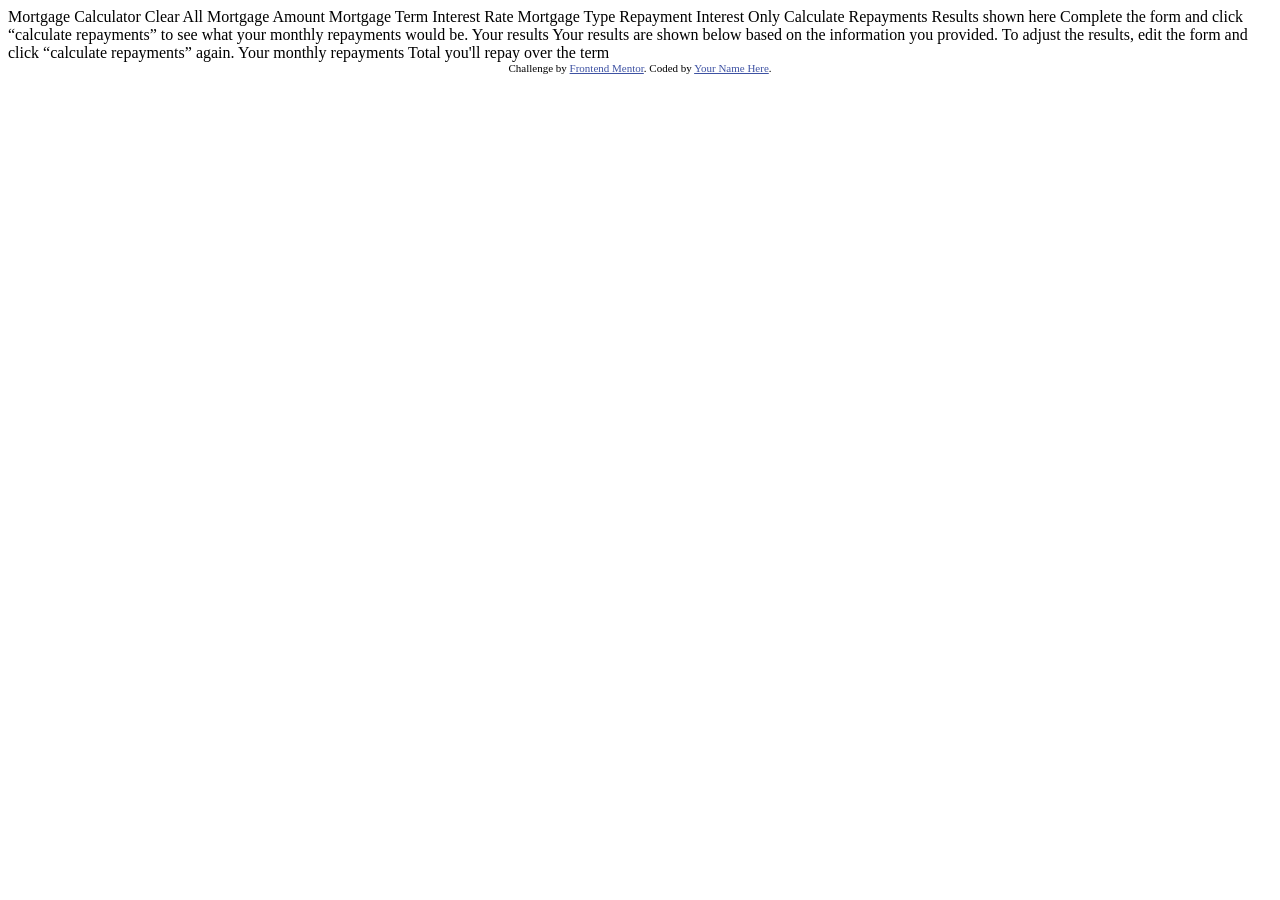
==== mortgage-repayment-calculator-main/index.html @ 1516e1a0 "New-project" ====
<!DOCTYPE html>
<html lang="en">
<head>
  <meta charset="UTF-8">
  <meta name="viewport" content="width=device-width, initial-scale=1.0"> <!-- displays site properly based on user's device -->

  <link rel="icon" type="image/png" sizes="32x32" href="./assets/images/favicon-32x32.png">
  
  <title>Frontend Mentor | Mortgage repayment calculator</title>

  <!-- Feel free to remove these styles or customise in your own stylesheet 👍 -->
  <style>
    .attribution { font-size: 11px; text-align: center; }
    .attribution a { color: hsl(228, 45%, 44%); }
  </style>
</head>
<body>

  Mortgage Calculator
  Clear All

  Mortgage Amount

  Mortgage Term

  Interest Rate

  Mortgage Type
  Repayment
  Interest Only

  Calculate Repayments

  <!-- Empty results start -->

  Results shown here

  Complete the form and click “calculate repayments” to see what 
  your monthly repayments would be.

  <!-- Empty results end -->

  <!-- Completed results start -->

  Your results

  Your results are shown below based on the information you provided. 
  To adjust the results, edit the form and click “calculate repayments” again.

  Your monthly repayments

  Total you'll repay over the term

  <!-- Completed results end -->
  
  <div class="attribution">
    Challenge by <a href="https://www.frontendmentor.io?ref=challenge">Frontend Mentor</a>. 
    Coded by <a href="#">Your Name Here</a>.
  </div>
</body>
</html>
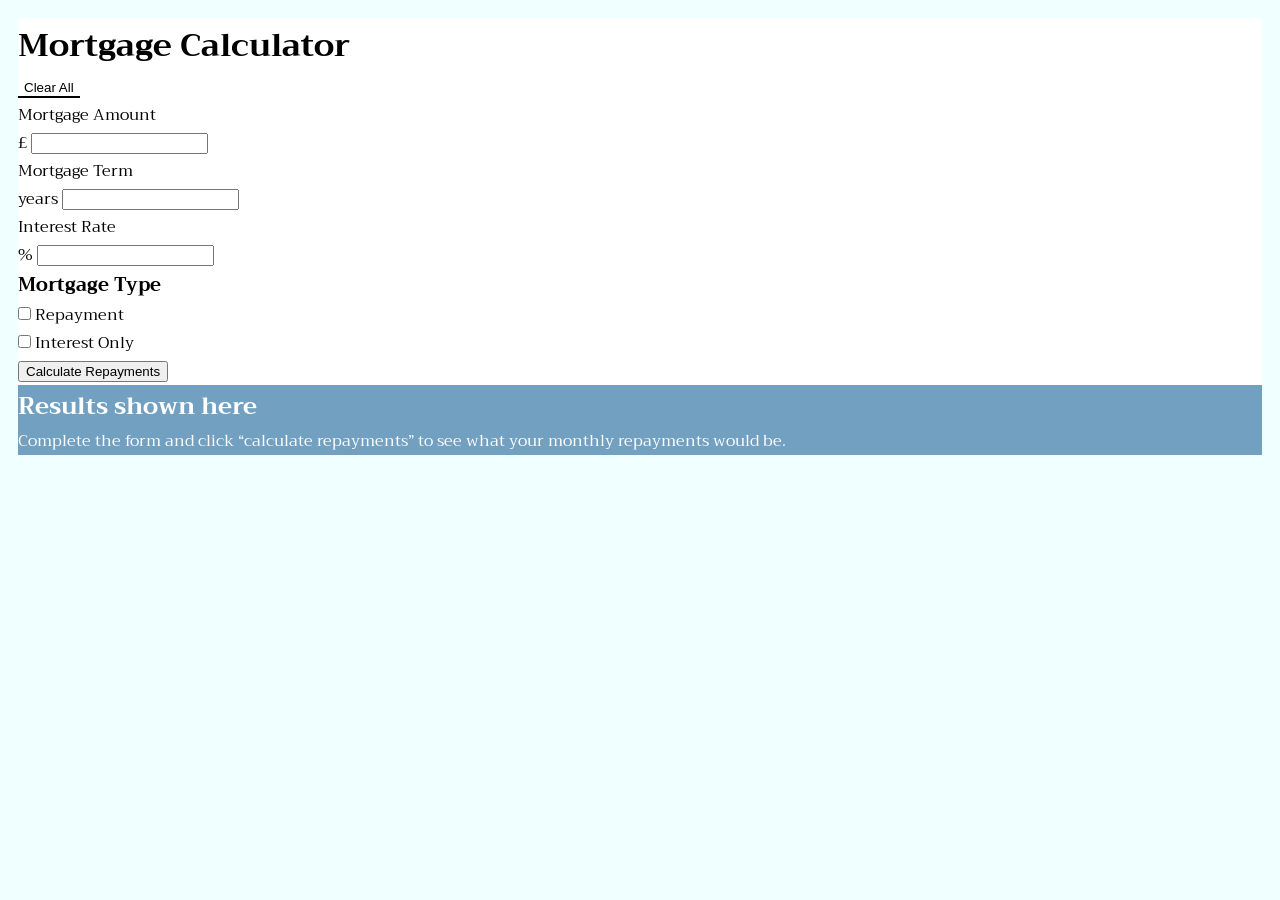
==== commit dd1011db: "styling" ====
--- a/mortgage-repayment-calculator-main/index.html
+++ b/mortgage-repayment-calculator-main/index.html
@@ -5,57 +5,68 @@
   <meta name="viewport" content="width=device-width, initial-scale=1.0"> <!-- displays site properly based on user's device -->
 
   <link rel="icon" type="image/png" sizes="32x32" href="./assets/images/favicon-32x32.png">
-  
+  <link rel="stylesheet" href="main.css" />
+  <link rel="stylesheet" href="https://fonts.googleapis.com/css?family=Trirong">
+  <link rel="stylesheet" href="https://cdnjs.cloudflare.com/ajax/libs/font-awesome/6.7.2/css/all.min.css" integrity="sha512-Evv84Mr4kqVGRNSgIGL/F/aIDqQb7xQ2vcrdIwxfjThSH8CSR7PBEakCr51Ck+w+/U6swU2Im1vVX0SVk9ABhg==" crossorigin="anonymous" referrerpolicy="no-referrer" />
   <title>Frontend Mentor | Mortgage repayment calculator</title>
-
-  <!-- Feel free to remove these styles or customise in your own stylesheet 👍 -->
-  <style>
-    .attribution { font-size: 11px; text-align: center; }
-    .attribution a { color: hsl(228, 45%, 44%); }
-  </style>
 </head>
 <body>
+  <div class="mortgage-calculator">
+    <header>
+    <h1>  Mortgage Calculator </h1>
+    <button class="btn-clear">  Clear All </button>
+    </header>
+    <section class="mortgage-user-details">
+      <form>
+        <label for ="mortgage-amount"> Mortgage Amount </label>
+        <div class="mortgage-input-amount">
+        <span class="currency-symbol">&#163;</span>
+        <input type="text" id="mortgage-amount" name="mortgage-amount">   
+        </div>
+        <label for ="mortgage-term"> Mortgage Term </label>
+        <div class="mortgage-input-term">
+          <span class="currency-symbol">years</span>
+        <input type="text" id="mortgage-term" name="mortgage-term">
+      </div>
+        <label for ="interest-rate"> Interest Rate </label>
+        <div class="mortgage-input-int-rate">
+          <span class="currency-symbol">%</span>
+        <input type="text" id="interest-rate" name="interest-rate">
+      </div>
+      </form>
+      <div class="mortgage-type-container">
+      <h3 for="mortgage-type"> Mortgage Type </h3>
+      <div class="repayment-container">
+        <input type="checkbox" value="repayment"> 
+        <label for="repayment">Repayment</label>
+      </div>
+      <div class="interest-only-container">
+        <input type="checkbox" value="interest-only"> 
+        <label for="interest-only">Interest Only</label>
+      </div>
+      </div>
+      <button class="calculate-btn"> Calculate Repayments </button>
+    </section>
+  </div>
+  <div class="result">
+    <div class="empty-result-page">
+      <h2> Results shown here</h2>
+      <p> Complete the form and click “calculate repayments” to see what 
+      your monthly repayments would be.</p>
+    </div>
+    <div class="complete-result-page">
+      <h2>  Your results </h2>
+      <p>  Your results are shown below based on the information you provided. 
+        To adjust the results, edit the form and click “calculate repayments” again.</p>
+        <div class="monthly">Your monthly repayments</div>
+        <div class="amount-to-repay"> Total you'll repay over the term </div>
+    </div>
+  </div>
 
-  Mortgage Calculator
-  Clear All
-
-  Mortgage Amount
-
-  Mortgage Term
-
-  Interest Rate
-
-  Mortgage Type
-  Repayment
-  Interest Only
-
-  Calculate Repayments
-
-  <!-- Empty results start -->
-
-  Results shown here
-
-  Complete the form and click “calculate repayments” to see what 
-  your monthly repayments would be.
-
-  <!-- Empty results end -->
-
-  <!-- Completed results start -->
-
-  Your results
-
-  Your results are shown below based on the information you provided. 
-  To adjust the results, edit the form and click “calculate repayments” again.
-
-  Your monthly repayments
-
-  Total you'll repay over the term
-
-  <!-- Completed results end -->
-  
-  <div class="attribution">
+  <!-- <footer class="attribution">
     Challenge by <a href="https://www.frontendmentor.io?ref=challenge">Frontend Mentor</a>. 
-    Coded by <a href="#">Your Name Here</a>.
-  </div>
+    Coded by <a href="#">Paulina</a>.
+  </footer> -->
+  <script src="index.js"></script>
 </body>
 </html>
--- a/mortgage-repayment-calculator-main/main.css
+++ b/mortgage-repayment-calculator-main/main.css
@@ -0,0 +1,93 @@
+*{
+    margin: 0;
+    box-sizing: border-box;
+}
+
+html{
+    
+}
+
+body{
+    background-color: azure;
+    margin: 2vh;
+    font-family: "Trirong", serif;
+}
+
+.mortgage-calculator{
+    background-color: white;
+}
+.empty-result-page{
+    background-color: #72A0C1;
+    color:white;
+}
+.complete-result-page{
+    display: none;
+}
+.btn-clear{
+    border: none;
+    background: none;
+    border-bottom: 2px solid black;
+    font-weight: 300;
+}
+
+
+/* MOBILE version 375px*/
+@media screen and (max-device-width: 375px) {
+    .mortgage-calculator{
+        margin:1vh;
+    }
+    h1, h3{
+        padding: 1vh 1vh 0 1vh;
+        font-weight: 800;
+    }
+    .btn-clear{
+        margin-bottom:3vh;
+    }
+    #mortgage-amount, #mortgage-term, #interest-rate{
+        width:100%;
+        height:5vh;
+    }
+    
+    .mortgage-input-amount, .mortgage-input-term , .mortgage-input-int-rate{
+        position: relative;
+    }
+    .mortgage-input-amount .currency-symbol,
+    .mortgage-input-term .currency-symbol,
+    .mortgage-input-int-rate .currency-symbol
+    {
+        position:absolute;
+        display: flex;
+        align-items: center;
+        justify-content:center;
+        width:50px;
+        height:100%;
+        background-color: lightblue;
+        font-weight: 800;
+    }
+    .mortgage-input-term .currency-symbol{
+    right:0;
+    }
+    .mortgage-type-container input label{
+        display:flex;
+    }
+    .repayment-container, .interest-only-container{
+        border: 1px solid black;
+        padding: 2vh;
+        margin-bottom:3vh;
+    }
+    .calculate-btn{
+        width:80%;
+        background-color:yellowgreen;
+        height:5vh;
+        margin: 0 auto;   
+        display: block;
+        margin-bottom:2vh;
+        font-size:1rem;
+        font-weight: 600;
+    }
+    
+
+}
+
+
+
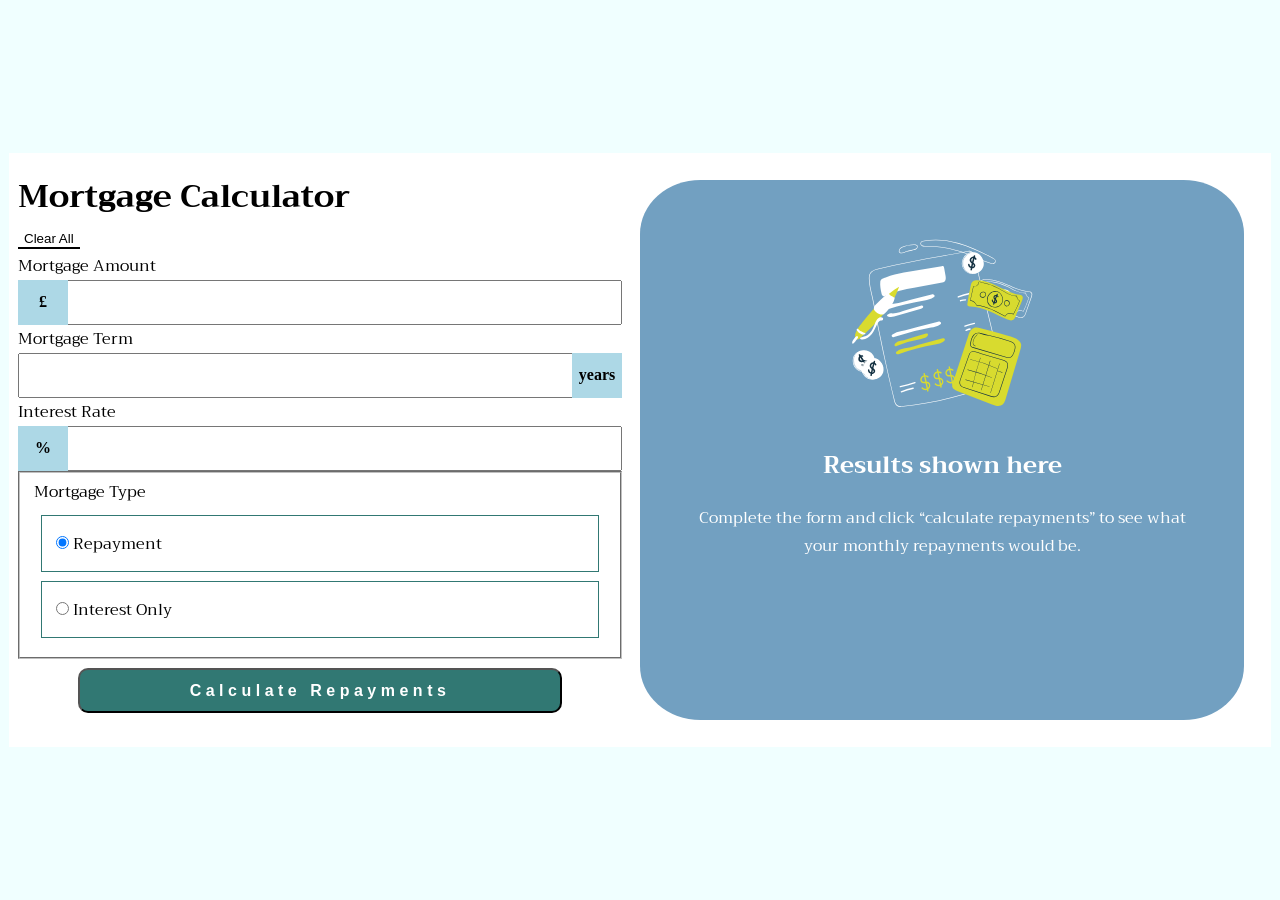
==== commit 4c90f695: "final_solution" ====
--- a/mortgage-repayment-calculator-main/index.html
+++ b/mortgage-repayment-calculator-main/index.html
@@ -12,44 +12,52 @@
 </head>
 <body>
   <div class="mortgage-calculator">
-    <header>
-    <h1>  Mortgage Calculator </h1>
-    <button class="btn-clear">  Clear All </button>
-    </header>
-    <section class="mortgage-user-details">
-      <form>
-        <label for ="mortgage-amount"> Mortgage Amount </label>
+    <div class="mortgage-user-details">
+      <div class="top-nav">
+      <h1> Mortgage Calculator </h1>
+      </div>
+      <form id="mortgage-form">
+        <div>
+        <button type="reset" class="btn-clear">  Clear All </button>
+      </div>
+        <label for ="mortgage-amount"> Mortgage Amount <span class="error1"></span> </label>
         <div class="mortgage-input-amount">
         <span class="currency-symbol">&#163;</span>
-        <input type="text" id="mortgage-amount" name="mortgage-amount">   
+        <input type="number" id="mortgage-amount" name="mortgage-amount">   
         </div>
-        <label for ="mortgage-term"> Mortgage Term </label>
+        <label for ="mortgage-term"> Mortgage Term <span class="error2"></span> </label>
+        
         <div class="mortgage-input-term">
           <span class="currency-symbol">years</span>
-        <input type="text" id="mortgage-term" name="mortgage-term">
+        <input type="number" id="mortgage-term" name="mortgage-term">
       </div>
-        <label for ="interest-rate"> Interest Rate </label>
+        <label for ="interest-rate"> Interest Rate <span class="error3"></span> </label>
         <div class="mortgage-input-int-rate">
           <span class="currency-symbol">%</span>
-        <input type="text" id="interest-rate" name="interest-rate">
+        <input type="number" id="interest-rate" name="interest-rate">
       </div>
       </form>
+      <form>
+      <fieldset>
       <div class="mortgage-type-container">
-      <h3 for="mortgage-type"> Mortgage Type </h3>
+      <legend for="mortgage-type"> Mortgage Type</legend>
       <div class="repayment-container">
-        <input type="checkbox" value="repayment"> 
+        <input type="radio" id="repayment" name="mortgage" value="repayment"checked>  
         <label for="repayment">Repayment</label>
-      </div>
-      <div class="interest-only-container">
-        <input type="checkbox" value="interest-only"> 
+       </div> 
+       <div class="interest-only-container">
+        <input type="radio" id="interest-only" value="interest-only" name="mortgage" > 
         <label for="interest-only">Interest Only</label>
       </div>
       </div>
+    </fieldset>
+  </form>
       <button class="calculate-btn"> Calculate Repayments </button>
     </section>
   </div>
   <div class="result">
     <div class="empty-result-page">
+      <img src="assets/images/illustration-empty.svg" alt="Counting Kit" class="empty-result-image">
       <h2> Results shown here</h2>
       <p> Complete the form and click “calculate repayments” to see what 
       your monthly repayments would be.</p>
@@ -58,15 +66,14 @@
       <h2>  Your results </h2>
       <p>  Your results are shown below based on the information you provided. 
         To adjust the results, edit the form and click “calculate repayments” again.</p>
+        <div class="summary">
         <div class="monthly">Your monthly repayments</div>
-        <div class="amount-to-repay"> Total you'll repay over the term </div>
-    </div>
+        <div id="repayment-value"></div>
+        <div class="repay">Total you'll repay over the term</div>
+        <div id="amount-to-repay"></div>
+      </div>
+      </div>
   </div>
-
-  <!-- <footer class="attribution">
-    Challenge by <a href="https://www.frontendmentor.io?ref=challenge">Frontend Mentor</a>. 
-    Coded by <a href="#">Paulina</a>.
-  </footer> -->
   <script src="index.js"></script>
 </body>
 </html>
--- a/mortgage-repayment-calculator-main/main.css
+++ b/mortgage-repayment-calculator-main/main.css
@@ -3,33 +3,206 @@
     box-sizing: border-box;
 }
 
-html{
-    
-}
 
 body{
     background-color: azure;
-    margin: 2vh;
+    margin: 0;
     font-family: "Trirong", serif;
+    height: 100%;
+}
+
+.result{
+    width:50%;
+    background-color: #72A0C1;
+    height: 60vh;
+    margin:2vh;
+    border-radius: 10%;
+}
+
+.empty-result-page{
+    color:white;
+    align-items: center;
+    padding: 4vh;
+    display:flex;
+    flex-direction: column;
+}
+
+.empty-result-page p{
+    text-align: center;
+    padding: 2vh;
+}
+
+.empty-result-image{
+    padding: 2vh;
+}
+h2{
+    color:white;
+}
+.complete-result-page{
+    display: flex;
+    flex-direction: column;
+    padding: 5vh;
+}
+
+.complete-result-page p{
+    font-size: 1rem;
+    padding-top: 3vh;
+    padding-bottom: 3vh;
+    color:white;
+    width: 80%;
 }
 
 .mortgage-calculator{
     background-color: white;
 }
-.empty-result-page{
-    background-color: #72A0C1;
-    color:white;
-}
-.complete-result-page{
-    display: none;
-}
+
+.summary{
+    border: 1px solid black;
+    border-top: 2px solid yellowgreen;
+    background-color: #314757;
+    color:white;
+    border-radius: 10px;
+    height:20vh;
+    width:50%;
+}
+
+.monthly{
+    font-size: 1rem;
+}
+#repayment-value{
+    font-size: 2rem;
+    color: yellowgreen;
+}
+
+#repayment-value:before,#amount-to-repay:before{
+    content:"\00A3\20";
+}
+
+
+.repay{
+    font-size: 1rem;
+}
+
+
 .btn-clear{
     border: none;
     background: none;
     border-bottom: 2px solid black;
     font-weight: 300;
 }
-
+.hidden{
+    display:none
+}
+
+.complete-result-page{
+    display: none;
+}
+
+.complete-result-page.active{
+    display: block;
+}
+
+#mortgage-amount, #mortgage-term, #interest-rate{
+    width:100%;
+    height:5vh;
+    padding-left: 55px;
+}
+#mortgage-term{
+    padding-left: 2px;
+}
+
+.mortgage-input-amount, .mortgage-input-term , .mortgage-input-int-rate{
+    position: relative;
+}
+.mortgage-input-amount .currency-symbol,
+.mortgage-input-term .currency-symbol,
+.mortgage-input-int-rate .currency-symbol
+{
+    position:absolute;
+    display: flex;
+    align-items: center;
+    justify-content:center;
+    width:50px;
+    height:100%;
+    background-color: lightblue;
+    font-weight: 800;
+    padding: auto;
+}
+.mortgage-input-term .currency-symbol{
+right:0;
+}
+.mortgage-type-container input label{
+    display:flex;
+}
+
+.calculate-btn{
+    width:80%;
+    background-color:#317873;
+    color:white;
+    height:5vh;
+    margin: 0 auto;   
+    display: block;
+    margin-bottom:2vh;
+    font-size:1rem;
+    font-weight: 600;
+    letter-spacing: 0.5vh;
+    cursor: pointer;
+    margin-top: 1vh;
+    border-radius: 10px;
+}
+
+.calculate-btn:hover{
+    background-color: #72A0C1;
+}
+
+#repayment, #interest-only {
+cursor: pointer;
+}
+
+
+
+.mortgage-calculator{
+    display: flex;
+    justify-content: center;
+    align-items: center;
+    position: absolute;
+    top:0;
+    bottom: 0;
+    left: 0;
+    right: 0;
+    margin: auto;
+    max-width: fit-content;
+    max-height: fit-content;
+    padding: 1vh;
+   
+}
+
+.btn-clear{
+    cursor: pointer;
+}
+
+.mortgage-user-details{
+    width: 50%;
+}
+
+
+/* Error messages */
+.error1, .error2, .error3{
+    color:red;
+}
+
+.repayment-container, .interest-only-container {
+    border: 1px solid #317873;
+    padding:1.5vh;
+    margin:1vh;
+}
+
+
+/* Hover states */
+
+.repayment-container:hover, .interest-only-container:hover{
+border: 1px solid yellow;
+}
 
 /* MOBILE version 375px*/
 @media screen and (max-device-width: 375px) {
@@ -41,53 +214,35 @@
         font-weight: 800;
     }
     .btn-clear{
-        margin-bottom:3vh;
-    }
-    #mortgage-amount, #mortgage-term, #interest-rate{
-        width:100%;
-        height:5vh;
-    }
-    
-    .mortgage-input-amount, .mortgage-input-term , .mortgage-input-int-rate{
-        position: relative;
-    }
-    .mortgage-input-amount .currency-symbol,
-    .mortgage-input-term .currency-symbol,
-    .mortgage-input-int-rate .currency-symbol
-    {
-        position:absolute;
-        display: flex;
-        align-items: center;
-        justify-content:center;
-        width:50px;
-        height:100%;
-        background-color: lightblue;
-        font-weight: 800;
-    }
-    .mortgage-input-term .currency-symbol{
-    right:0;
-    }
-    .mortgage-type-container input label{
-        display:flex;
+        text-align: left;
+        width:30%;
     }
     .repayment-container, .interest-only-container{
         border: 1px solid black;
         padding: 2vh;
         margin-bottom:3vh;
-    }
-    .calculate-btn{
-        width:80%;
-        background-color:yellowgreen;
-        height:5vh;
-        margin: 0 auto;   
-        display: block;
-        margin-bottom:2vh;
-        font-size:1rem;
-        font-weight: 600;
+    } 
+    .mortgage-calculator{
+        display: flex;
+        flex-direction: column;
     }
     
-
-}
-
-
-
+    .mortgage-user-details{
+        width:fit-content
+    }
+    .result{
+        width:100%;
+        height: 100%;
+    }
+    .complete-result-page p{
+        font-size: 1rem;
+    }
+    .summary{
+        height: fit-content;
+        padding: 2vh;
+    }
+
+}
+
+
+
